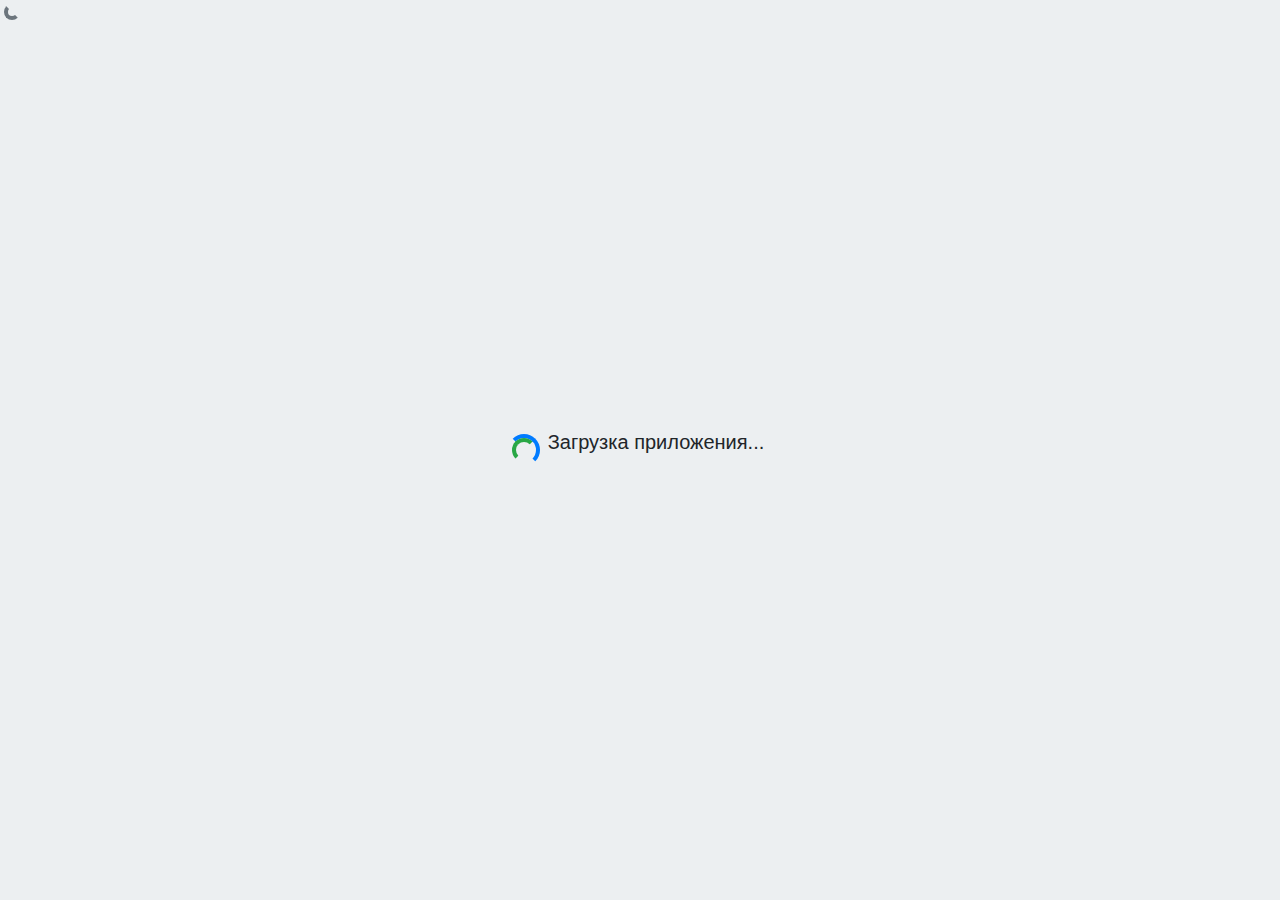
==== index.html @ bda9dc6c "Первый коммит" ====
<!DOCTYPE html>
<html>

<head>
    <link rel="apple-touch-icon" sizes="180x180" href="/apple-touch-icon.png">
    <link rel="icon" type="image/png" sizes="32x32" href="/favicon-32x32.png">
    <link rel="icon" type="image/png" sizes="16x16" href="/favicon-16x16.png">
    <link rel="manifest" href="/site.webmanifest">
    <link rel="mask-icon" href="/safari-pinned-tab.svg" color="#5c8cad">
    <meta name="msapplication-TileColor" content="#eceff1">
    <meta name="msapplication-TileImage" content="/mstile-144x144.png">
    <meta name="theme-color" content="#eceff1">
    <meta charset="utf-8" />
    <meta name="viewport" content="width=device-width, initial-scale=1.0, maximum-scale=1.0, user-scalable=no" />
    <base href="/" />
    <title>Пересчёт в пропорции</title>

    <link href="/lib/bootstrap/css/bootstrap.css" rel="stylesheet" />
    <script src="/lib/bootstrap/js/bootstrap.js"></script>

    <!--<link href="https://cdn.jsdelivr.net/npm/bootstrap@5.1.1/dist/css/bootstrap.min.css" rel="stylesheet" integrity="sha384-F3w7mX95PdgyTmZZMECAngseQB83DfGTowi0iMjiWaeVhAn4FJkqJByhZMI3AhiU" crossorigin="anonymous">-->
    <!--<script src="https://cdn.jsdelivr.net/npm/bootstrap@5.1.1/dist/js/bootstrap.bundle.min.js" integrity="sha384-/bQdsTh/da6pkI1MST/rWKFNjaCP5gBSY4sEBT38Q/9RBh9AH40zEOg7Hlq2THRZ" crossorigin="anonymous"></script>-->

    <link rel="stylesheet" href="https://cdn.jsdelivr.net/npm/bootstrap-icons@1.5.0/font/bootstrap-icons.css">

    <link href="/app.css" rel="stylesheet" />
    <link href="/ProportionalRecalc.styles.css" rel="stylesheet" />
</head>

<body>
    <app id="app">
        <div class="app-loader-container">
            <div class="app-loader"></div>
            <p class="app-loader-title">Загрузка приложения...</p>
        </div>
    </app>

    <div id="blazor-error-ui" role="alert">
        <a href="" class="reload"><small>Перезагрузить</small></a>
        <span class="description">Произошла непредвиденная ошибка</span>
        <a class="dismiss">✖</a>
    </div>

    <script src="_framework/blazor.webassembly.js"></script>
    <script>navigator.serviceWorker.register('service-worker.js');</script>
</body>

</html>
---- app.css ----
﻿:root {
    --z-index-error: 10000;
    --z-index-loader: 9990;
}

html {
    height: 100%;
}

body {
    min-height: 100%;
    height: 100%;
    margin: 0;
    background-color: #ECEFF1;
}

#blazor-error-ui {
    border: none;
    color: #fff;
    background: #e74c3c;
    box-shadow: 0 0.5rem 1rem rgba(0, 0, 0, 0.25);
    margin: 1rem;
    padding: 1rem;
    width: auto;
    bottom: 0;
    left: 0;
    position: fixed;
    display: none;
    font-family: sans-serif;
    z-index: var(--z-index-error);
}

    #blazor-error-ui .reload {
        color: rgba(255, 255, 255, 0.75);
        text-decoration: none;
    }

    #blazor-error-ui .dismiss {
        color: rgba(255, 255, 255, 0.75);
        position: relative;
        left: 0;
        top: 0;
        right: 0;
        bottom: 0;
        text-decoration: none;
    }

    #blazor-error-ui .description {
        color: #fff;
        margin: 1rem;
    }

#app {
    width: 100%;
    height: 100%;
}

.app-loader-container {
    width: 100%;
    height: 100%;
    display: flex;
    justify-content: center;
    align-items: center;
}

.app-loader-title {
    font-size: 1.25rem;
    font-family: sans-serif;
    padding: 0.5rem;
}

.app-loader {
    animation: spin 1s infinite linear;
    border: solid 0.25em transparent;
    border-radius: 50%;
    border-right-color: #007bff;
    border-top-color: #007bff;
    box-sizing: border-box;
    width: 2em;
    height: 2em;
    z-index: var(--z-index-loader);
    display: flex;
}

    .app-loader:before {
        animation: spin 2s infinite linear;
        border: solid 0.25em transparent;
        border-radius: 50%;
        border-left-color: #28a745;
        border-top-color: #28a745;
        box-sizing: border-box;
        content: "";
        width: 1.5em;
        height: 1.5em;
        position: absolute;
    }

    .app-loader:after {
        animation: spin 2s infinite linear reverse;
        border: solid 0.25em transparent;
        border-radius: 50%;
        border-left-color: #6c757d;
        border-bottom-color: #6c757d;
        box-sizing: border-box;
        content: "";
        width: 1em;
        height: 1em;
        left: 0.25em;
        top: 0.25em;
        position: absolute;
    }

@keyframes spin {
    100% {
        transform: rotate(360deg);
    }
}

.cell-hover {
    visibility: hidden;
}

tr:hover .cell-hover {
    visibility: visible;
}
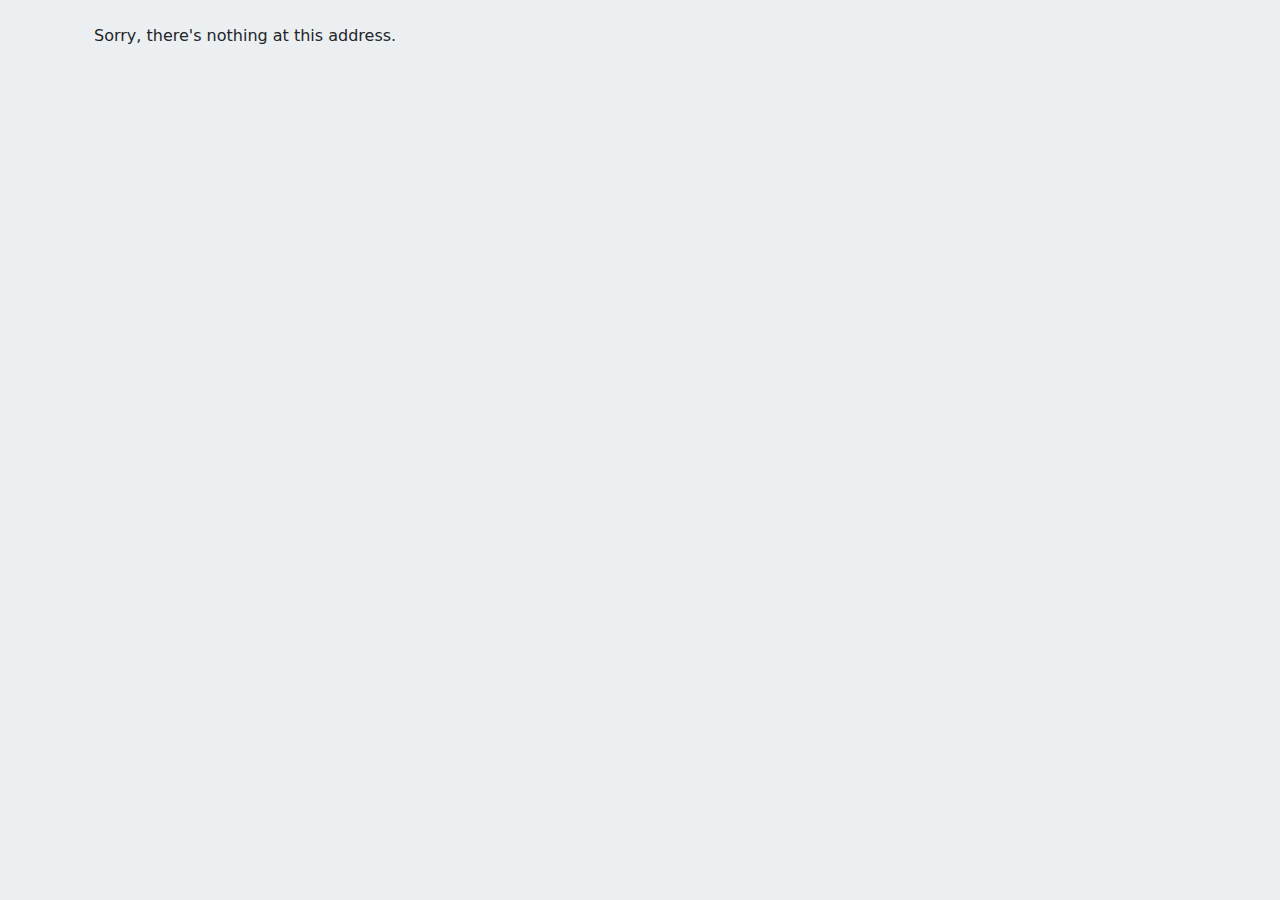
==== commit a69d09c2: "Добавлено автоопределение base tag 4ee3b43f61a57be585810bd1b2b2dd5452b843c8" ====
--- a/index.html
+++ b/index.html
@@ -28,6 +28,15 @@
 </head>
 
 <body>
+    <script>
+        let newBase = window.location.pathname;
+		newBase = (newBase.startsWith('/') ? '' : '/') + newBase;
+		newBase += (newBase.endsWith('/') ? '' : '/');
+
+        document.getElementsByTagName('base').href = newBase;
+		console.debug(`Base href set to "${newBase}"`);
+    </script>
+
     <app id="app">
         <div class="app-loader-container">
             <div class="app-loader"></div>
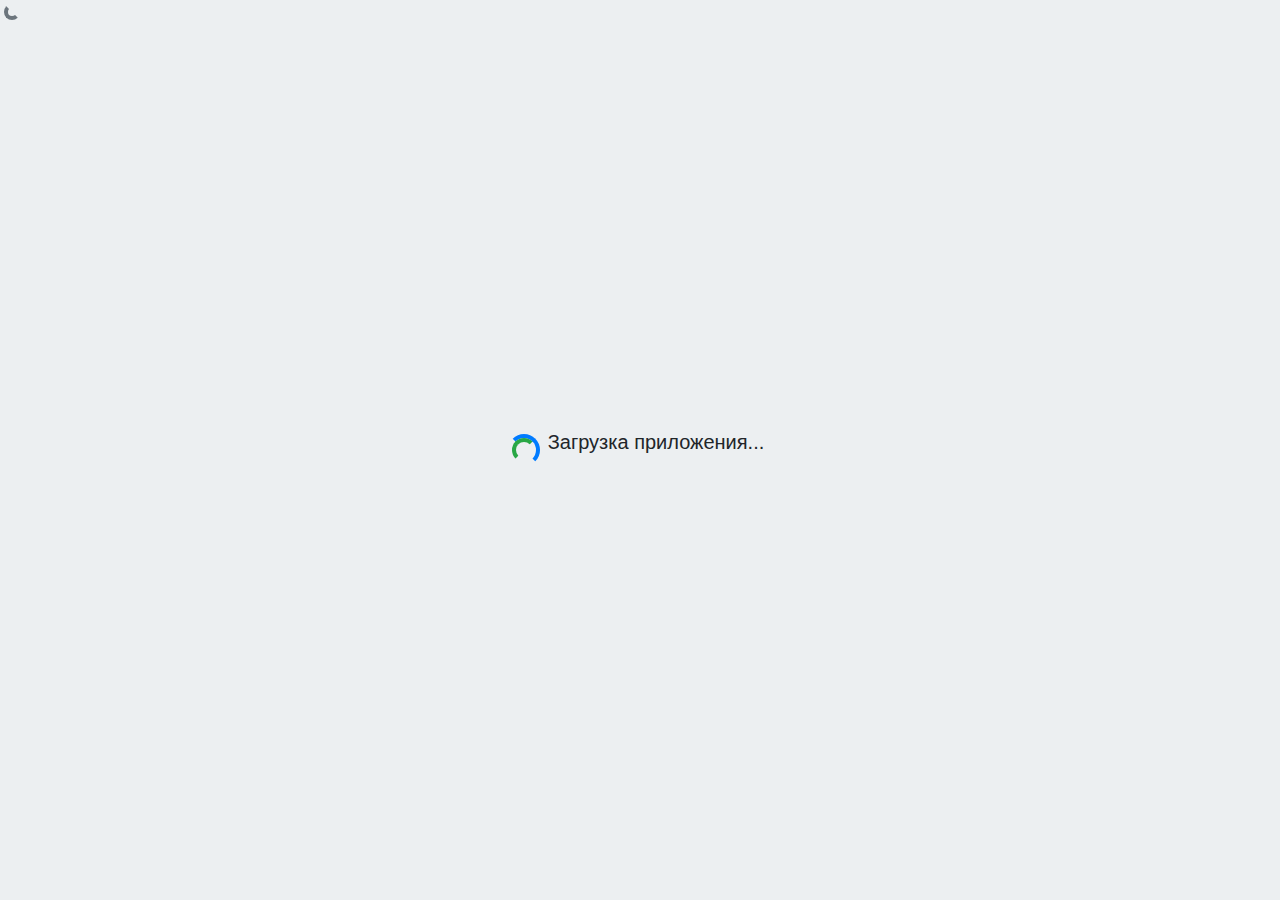
==== commit 92c5e272: "Тестовый коммит для проверки автоопределения base href c565d85398e2c473b6fbd12964ee535d3f42ab80" ====
--- a/index.html
+++ b/index.html
@@ -12,8 +12,18 @@
     <meta name="theme-color" content="#eceff1">
     <meta charset="utf-8" />
     <meta name="viewport" content="width=device-width, initial-scale=1.0, maximum-scale=1.0, user-scalable=no" />
+    <title>Пересчёт в пропорции</title>
+
     <base href="/" />
-    <title>Пересчёт в пропорции</title>
+
+    <script>
+        let newBase = window.location.pathname;
+        newBase = (newBase.startsWith('/') ? '' : '/') + newBase;
+        newBase += (newBase.endsWith('/') ? '' : '/');
+
+        document.getElementsByTagName('base')[0].href = newBase;
+        console.debug(`Base href set to "${newBase}"`);
+    </script>
 
     <link href="/lib/bootstrap/css/bootstrap.css" rel="stylesheet" />
     <script src="/lib/bootstrap/js/bootstrap.js"></script>
@@ -28,15 +38,6 @@
 </head>
 
 <body>
-    <script>
-        let newBase = window.location.pathname;
-		newBase = (newBase.startsWith('/') ? '' : '/') + newBase;
-		newBase += (newBase.endsWith('/') ? '' : '/');
-
-        document.getElementsByTagName('base').href = newBase;
-		console.debug(`Base href set to "${newBase}"`);
-    </script>
-
     <app id="app">
         <div class="app-loader-container">
             <div class="app-loader"></div>
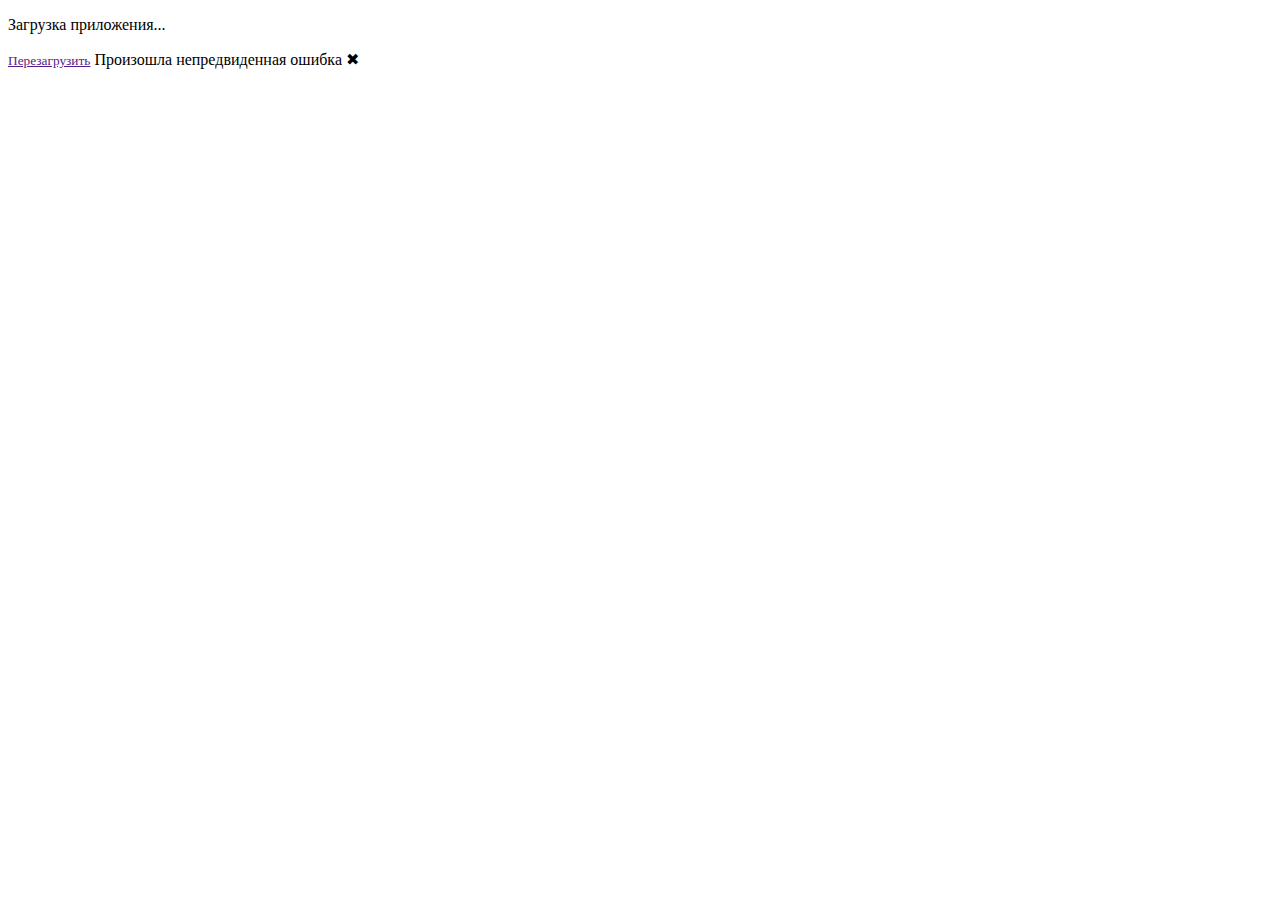
==== commit ae2adc2d: "Удалена возможность динамического определения base href 77d2aaaa321c0c3740611d4e3f1a3452c2517f5d" ====
--- a/index.html
+++ b/index.html
@@ -2,39 +2,28 @@
 <html>
 
 <head>
-    <link rel="apple-touch-icon" sizes="180x180" href="/apple-touch-icon.png">
-    <link rel="icon" type="image/png" sizes="32x32" href="/favicon-32x32.png">
-    <link rel="icon" type="image/png" sizes="16x16" href="/favicon-16x16.png">
-    <link rel="manifest" href="/site.webmanifest">
-    <link rel="mask-icon" href="/safari-pinned-tab.svg" color="#5c8cad">
+    <link rel="apple-touch-icon" sizes="180x180" href="apple-touch-icon.png">
+    <link rel="icon" type="image/png" sizes="32x32" href="favicon-32x32.png">
+    <link rel="icon" type="image/png" sizes="16x16" href="favicon-16x16.png">
+    <link rel="manifest" href="site.webmanifest">
+    <link rel="mask-icon" href="safari-pinned-tab.svg" color="#5c8cad">
     <meta name="msapplication-TileColor" content="#eceff1">
-    <meta name="msapplication-TileImage" content="/mstile-144x144.png">
+    <meta name="msapplication-TileImage" content="mstile-144x144.png">
     <meta name="theme-color" content="#eceff1">
     <meta charset="utf-8" />
     <meta name="viewport" content="width=device-width, initial-scale=1.0, maximum-scale=1.0, user-scalable=no" />
     <title>Пересчёт в пропорции</title>
-
-    <base href="/" />
-
-    <script>
-        let newBase = window.location.pathname;
-        newBase = (newBase.startsWith('/') ? '' : '/') + newBase;
-        newBase += (newBase.endsWith('/') ? '' : '/');
-
-        document.getElementsByTagName('base')[0].href = newBase;
-        console.debug(`Base href set to "${newBase}"`);
-    </script>
-
-    <link href="/lib/bootstrap/css/bootstrap.css" rel="stylesheet" />
-    <script src="/lib/bootstrap/js/bootstrap.js"></script>
+    <base href="/ProportionalRecalc/">
+    <link href="lib/bootstrap/css/bootstrap.css" rel="stylesheet" />
+    <script src="lib/bootstrap/js/bootstrap.js"></script>
 
     <!--<link href="https://cdn.jsdelivr.net/npm/bootstrap@5.1.1/dist/css/bootstrap.min.css" rel="stylesheet" integrity="sha384-F3w7mX95PdgyTmZZMECAngseQB83DfGTowi0iMjiWaeVhAn4FJkqJByhZMI3AhiU" crossorigin="anonymous">-->
     <!--<script src="https://cdn.jsdelivr.net/npm/bootstrap@5.1.1/dist/js/bootstrap.bundle.min.js" integrity="sha384-/bQdsTh/da6pkI1MST/rWKFNjaCP5gBSY4sEBT38Q/9RBh9AH40zEOg7Hlq2THRZ" crossorigin="anonymous"></script>-->
 
     <link rel="stylesheet" href="https://cdn.jsdelivr.net/npm/bootstrap-icons@1.5.0/font/bootstrap-icons.css">
 
-    <link href="/app.css" rel="stylesheet" />
-    <link href="/ProportionalRecalc.styles.css" rel="stylesheet" />
+    <link href="app.css" rel="stylesheet" />
+    <!--<link href="ProportionalRecalc.styles.css" rel="stylesheet" />-->
 </head>
 
 <body>
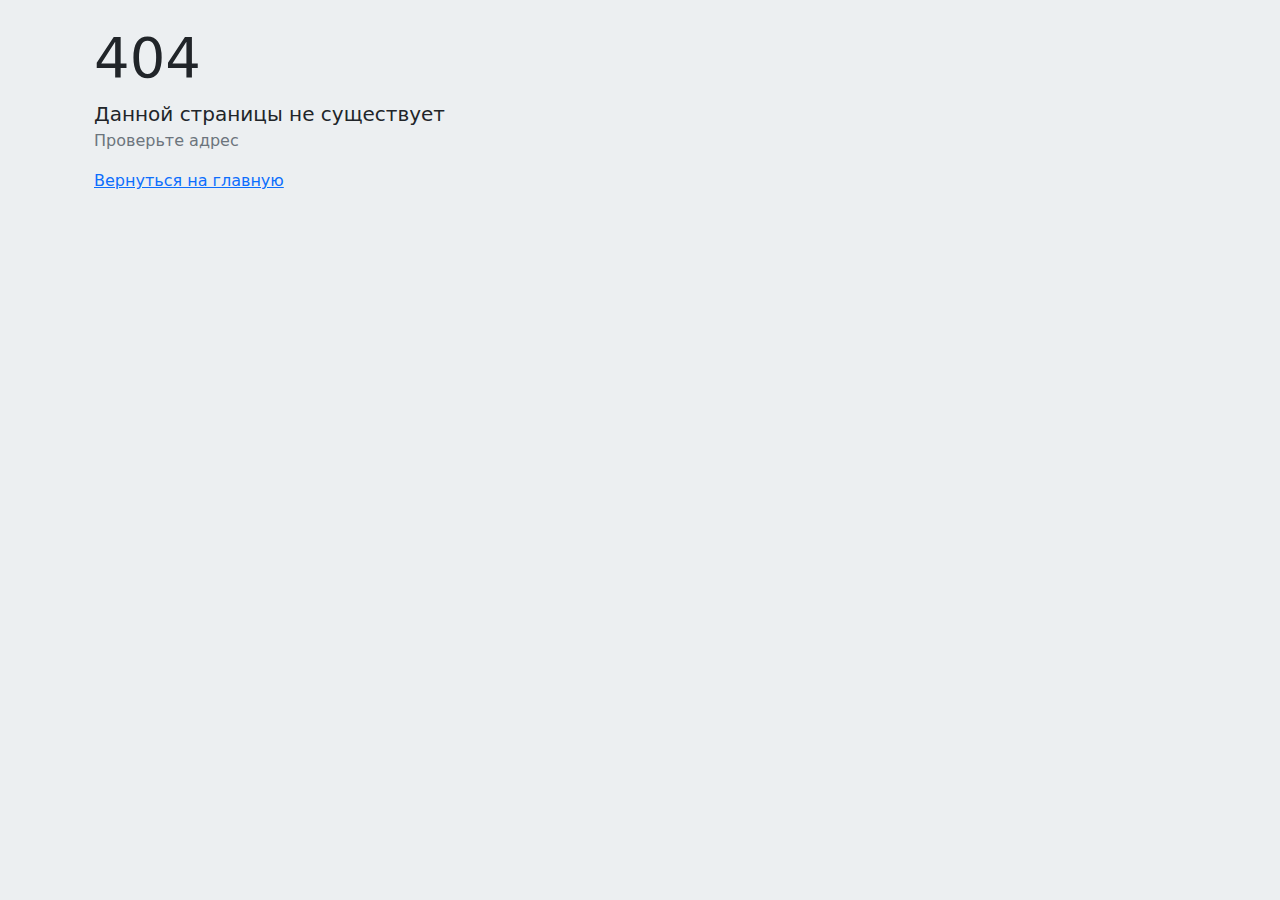
==== commit 944b622e: "Добавлена кастомная страница 404 Удалены лишние файлы bootstrap Исправлены пути к иконкам 78209db3b1" ====
--- a/index.html
+++ b/index.html
@@ -13,7 +13,7 @@
     <meta charset="utf-8" />
     <meta name="viewport" content="width=device-width, initial-scale=1.0, maximum-scale=1.0, user-scalable=no" />
     <title>Пересчёт в пропорции</title>
-    <base href="/ProportionalRecalc/">
+    <base href="/">
     <link href="lib/bootstrap/css/bootstrap.css" rel="stylesheet" />
     <script src="lib/bootstrap/js/bootstrap.js"></script>
 
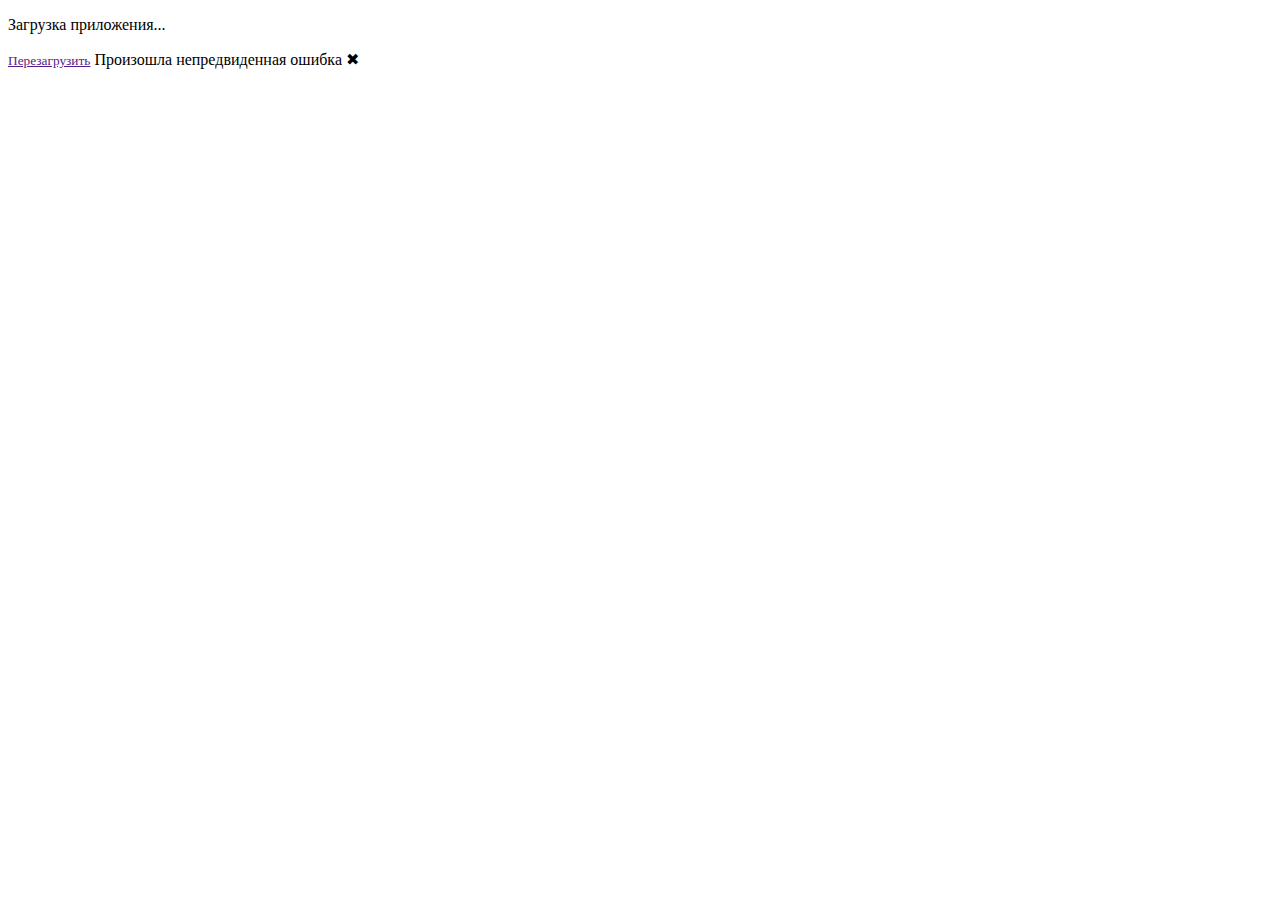
==== commit d001f4a3: "Исправлены некоторые тэги 866fb03f9e966fc66ac6bf4f5cdd21ffc6bc00d2" ====
--- a/index.html
+++ b/index.html
@@ -2,25 +2,25 @@
 <html>
 
 <head>
-    <link rel="apple-touch-icon" sizes="180x180" href="apple-touch-icon.png">
-    <link rel="icon" type="image/png" sizes="32x32" href="favicon-32x32.png">
-    <link rel="icon" type="image/png" sizes="16x16" href="favicon-16x16.png">
-    <link rel="manifest" href="site.webmanifest">
-    <link rel="mask-icon" href="safari-pinned-tab.svg" color="#5c8cad">
-    <meta name="msapplication-TileColor" content="#eceff1">
-    <meta name="msapplication-TileImage" content="mstile-144x144.png">
-    <meta name="theme-color" content="#eceff1">
+    <link rel="apple-touch-icon" sizes="180x180" href="apple-touch-icon.png" />
+    <link rel="icon" type="image/png" sizes="32x32" href="favicon-32x32.png" />
+    <link rel="icon" type="image/png" sizes="16x16" href="favicon-16x16.png" />
+    <link rel="manifest" href="site.webmanifest" />
+    <link rel="mask-icon" href="safari-pinned-tab.svg" color="#5c8cad" />
+    <meta name="msapplication-TileColor" content="#eceff1" />
+    <meta name="msapplication-TileImage" content="mstile-144x144.png" />
+    <meta name="theme-color" content="#eceff1" />
     <meta charset="utf-8" />
     <meta name="viewport" content="width=device-width, initial-scale=1.0, maximum-scale=1.0, user-scalable=no" />
     <title>Пересчёт в пропорции</title>
-    <base href="/">
+    <base href="/ProportionalRecalc/" />
     <link href="lib/bootstrap/css/bootstrap.css" rel="stylesheet" />
     <script src="lib/bootstrap/js/bootstrap.js"></script>
 
-    <!--<link href="https://cdn.jsdelivr.net/npm/bootstrap@5.1.1/dist/css/bootstrap.min.css" rel="stylesheet" integrity="sha384-F3w7mX95PdgyTmZZMECAngseQB83DfGTowi0iMjiWaeVhAn4FJkqJByhZMI3AhiU" crossorigin="anonymous">-->
-    <!--<script src="https://cdn.jsdelivr.net/npm/bootstrap@5.1.1/dist/js/bootstrap.bundle.min.js" integrity="sha384-/bQdsTh/da6pkI1MST/rWKFNjaCP5gBSY4sEBT38Q/9RBh9AH40zEOg7Hlq2THRZ" crossorigin="anonymous"></script>-->
+    <!--<link href="https://cdn.jsdelivr.net/npm/bootstrap@5.1.1/dist/css/bootstrap.min.css" rel="stylesheet" integrity="sha384-F3w7mX95PdgyTmZZMECAngseQB83DfGTowi0iMjiWaeVhAn4FJkqJByhZMI3AhiU" crossorigin="anonymous" />
+    <script src="https://cdn.jsdelivr.net/npm/bootstrap@5.1.1/dist/js/bootstrap.bundle.min.js" integrity="sha384-/bQdsTh/da6pkI1MST/rWKFNjaCP5gBSY4sEBT38Q/9RBh9AH40zEOg7Hlq2THRZ" crossorigin="anonymous"></script>-->
 
-    <link rel="stylesheet" href="https://cdn.jsdelivr.net/npm/bootstrap-icons@1.5.0/font/bootstrap-icons.css">
+    <link rel="stylesheet" href="https://cdn.jsdelivr.net/npm/bootstrap-icons@1.5.0/font/bootstrap-icons.css" />
 
     <link href="app.css" rel="stylesheet" />
     <!--<link href="ProportionalRecalc.styles.css" rel="stylesheet" />-->
